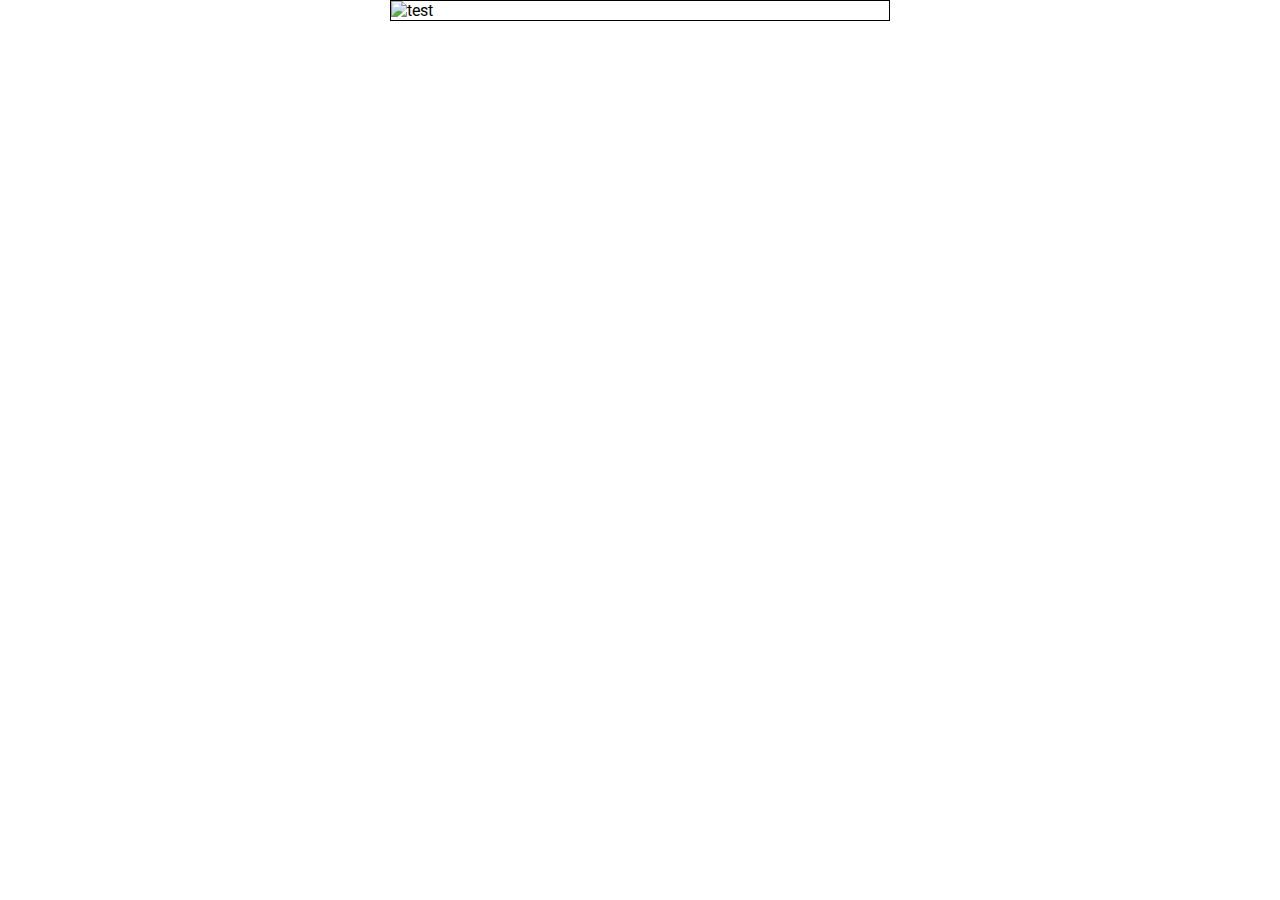
==== hover project/index.html @ 302bb671 "centering elements" ====
<!DOCTYPE html>
<html dir="ltr" lang="en-US">
    <head>
        <meta charset="UTF-8">
        <title>default</title>
        <meta name="viewport" content="width=device-width, initial-scale=1.0">
        <meta name="X-UA-Compatible" content="IE=edge">
        <meta name="description" content="">
        <meta name="keywords" content="">
        <meta name="author" content="ahmed mohsen">
        <!--styles-->
        <link rel="stylesheet" href="css/normalize.css">
        <link rel="stylesheet" href="css/font-awesome.min.css">
        <link rel="stylesheet" href="css/simple-framework.css">
        <link rel="stylesheet" href="css/style.css">
        <link rel="stylesheet" href="https://fonts.googleapis.com/css?family=Roboto">
        <!--html5shiv and respond-->
        <!--[if lt IE 9]>
            <script src="js/html5shiv.min.js"></script>
            <script src=js/respond.min.js""></script>
        <![end if]-->
    </head>
     
     <body>
         <div class="parent">
                <div class="box">
                         <img src="http://kids.nationalgeographic.com/content/dam/kids/photos/Countries/A-G/egypt-pyramids.adapt.945.1.jpg" alt="test">
                         <div class="overlay">
                            <div class="info">
                                 <h4>welcome to AMIT</h4>
                             </div>
                         </div>
                 </div>
         </div>
         
        
         <!--script starts--> 
         <script src="js/jquery-1.12.4.min.js"></script>   
         <script src="js/jquery.fittext.js"></script>   
         <script src="js/script.js"></script>   
         <!--script ends-->    
     </body>
</html>
---- hover project/css/simple-framework.css ----
/****************************************************
**************************************************
*************************************************
        my own frame work starts
*************************************************
************************************************
***************************************************/
.text-center{
    text-align: center;
}
.container{
    padding-right: 15px;
    padding-left: 15px;
    margin: auto;
}
.row{
    width: 100%;
    padding: 30px 0;
}
.clear-fix{
   display: block;
   content: "";
   clear: both;
}
.visible-xs,
.visible-sm,
.visible-md,
.visible-lg{
    display: none;
}
.pull-left{
    float: left;/*For Change Site Web To Arabic Try => .ft-left{float: right}*/
}
.pull-right{
    float: right;
}
.heading{/*general rules for all headings*/
    text-transform: capitalize;
    letter-spacing: 2px;
}
.text-style{
    text-transform: capitalize;
    letter-spacing: 1px;
}
.h1{
    font-size: 2em;
    margin-top: 13px;
}
.responsive-paragraph{
    line-height:1.8;
    font-size: 24px;
}
.responsive-image{
    width: 100%;
    display: block;
}
.image-circle{
    border-radius: 50%;
}
.classic-list{
    padding: 0;
    margin: 0;
    list-style: none;
}
.image-thumbnails{
    padding: 3px;
    background-color: #bcb7b7;
    border: 1px solid grey;
}
.normal-paragraph{
    margin: 0;
}
.classic-link{
    color: #000;
    text-decoration: none;
}
/****************************************************
**************************************************
*************************************************
        my own frame work starts
*************************************************
************************************************
***************************************************/
---- hover project/css/style.css ----
/*******************
general rules start
*******************/
*{
    box-sizing: border-box;
    margin: 0;
    padding: 0;
}

html,body{
    font-family: 'Roboto', sans-serif;
}

/*******************
general rules end
*******************/

.parent{
    width: 500px;
    margin: auto;
    border: 1px solid black;
    overflow: hidden;
    display: flex;
    justify-content: center;
    align-items: center;
}

.parent .box{
    width: 500px;
    display: flex;
    align-items: center;
    justify-content: center;
    position: relative;
}
.parent .box img{
    width: 100%;
}
.parent .overlay{
    position: absolute;
    left: 0;
    top:0;
    right: 0;
    bottom: 0;
    background: rgba(0,0,0,0.5);
    color: #fff;
    display: flex;
    align-items: center;
    justify-content: center;
    letter-spacing: 1px;
    font-size: 25px;
    transform: translate(-100%,-100%);
    opacity: 0;
    transition: all 0.5s linear;
}
.parent .box:hover .overlay{
    transform: translate(0,0);
    opacity: 1;
}
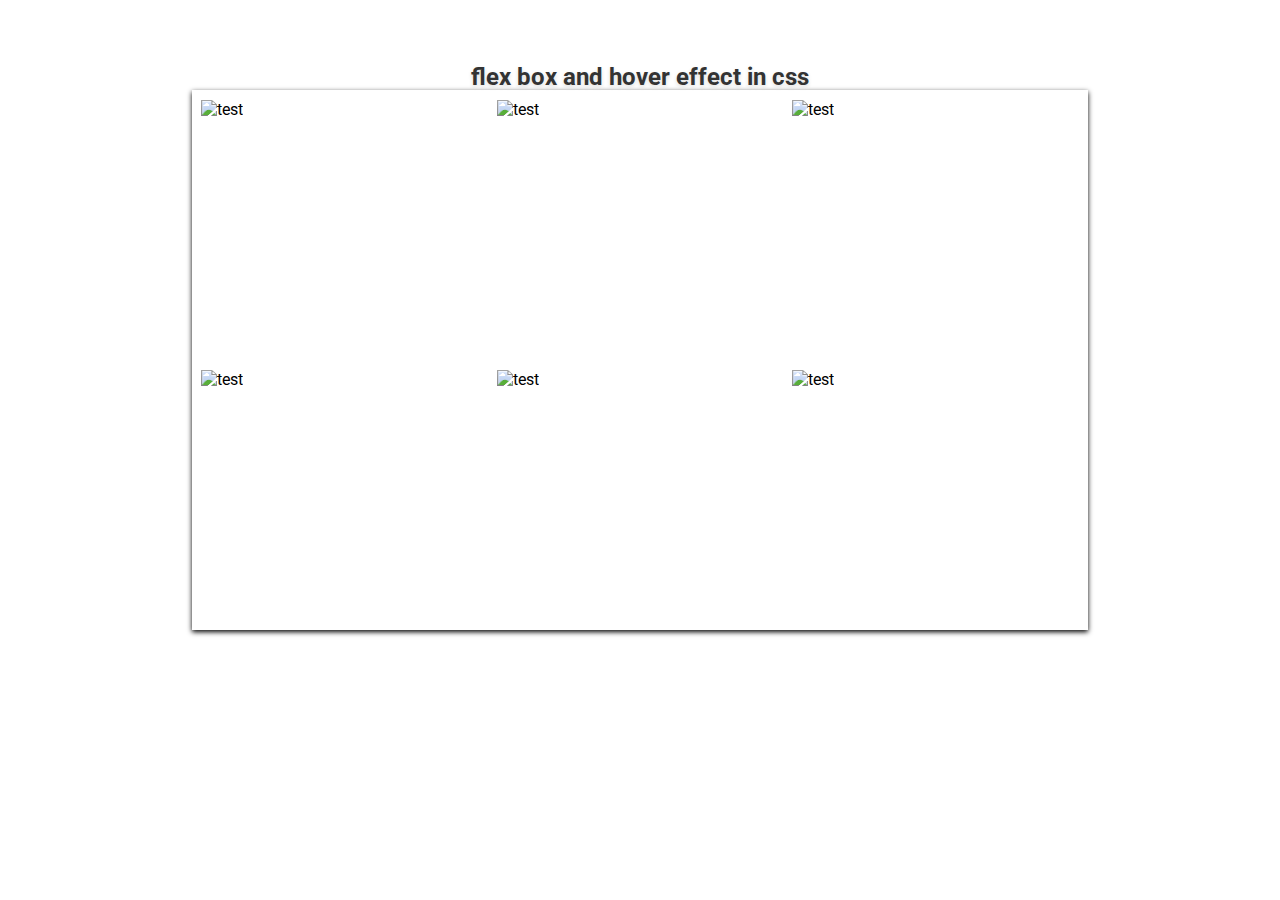
==== commit 5ce64f81: "update" ====
--- a/hover project/index.html
+++ b/hover project/index.html
@@ -2,7 +2,7 @@
 <html dir="ltr" lang="en-US">
     <head>
         <meta charset="UTF-8">
-        <title>default</title>
+        <title>hover in css</title>
         <meta name="viewport" content="width=device-width, initial-scale=1.0">
         <meta name="X-UA-Compatible" content="IE=edge">
         <meta name="description" content="">
@@ -22,13 +22,50 @@
     </head>
      
      <body>
+        <div class="title">
+            <h2>flex box and hover effect in css</h2>
+         </div>
          <div class="parent">
                 <div class="box">
                          <img src="http://kids.nationalgeographic.com/content/dam/kids/photos/Countries/A-G/egypt-pyramids.adapt.945.1.jpg" alt="test">
                          <div class="overlay">
-                            <div class="info">
                                  <h4>welcome to AMIT</h4>
-                             </div>
+                                 <span>Ahmed Mohsen</span>
+                         </div>
+                 </div>
+                 <div class="box">
+                         <img src="http://kids.nationalgeographic.com/content/dam/kids/photos/Countries/A-G/egypt-pyramids.adapt.945.1.jpg" alt="test">
+                         <div class="overlay">
+                                 <h4>welcome to AMIT</h4>
+                                 <span>Ahmed Mohsen</span>
+                         </div>
+                 </div>
+                 <div class="box">
+                         <img src="http://kids.nationalgeographic.com/content/dam/kids/photos/Countries/A-G/egypt-pyramids.adapt.945.1.jpg" alt="test">
+                         <div class="overlay">
+                                 <h4>welcome to AMIT</h4>
+                                 <span>Ahmed Mohsen</span>
+                         </div>
+                 </div>
+                 <div class="box">
+                         <img src="http://kids.nationalgeographic.com/content/dam/kids/photos/Countries/A-G/egypt-pyramids.adapt.945.1.jpg" alt="test">
+                         <div class="overlay">
+                                 <h4>welcome to AMIT</h4>
+                                 <span>Ahmed Mohsen</span>
+                         </div>
+                 </div>
+                 <div class="box">
+                         <img src="http://kids.nationalgeographic.com/content/dam/kids/photos/Countries/A-G/egypt-pyramids.adapt.945.1.jpg" alt="test">
+                         <div class="overlay">
+                                 <h4>welcome to AMIT</h4>
+                                 <span>Ahmed Mohsen</span>
+                         </div>
+                 </div>
+                 <div class="box">
+                         <img src="http://kids.nationalgeographic.com/content/dam/kids/photos/Countries/A-G/egypt-pyramids.adapt.945.1.jpg" alt="test">
+                         <div class="overlay">
+                                 <h4>welcome to AMIT</h4>
+                                 <span>Ahmed Mohsen</span>
                          </div>
                  </div>
          </div>
--- a/hover project/css/style.css
+++ b/hover project/css/style.css
@@ -9,31 +9,42 @@
 
 html,body{
     font-family: 'Roboto', sans-serif;
+    font-size: 16px;
 }
 
 /*******************
 general rules end
 *******************/
-
+.title{
+    color: #333;
+    text-shadow: 0 2px 4px #ddd;
+    text-align: center;
+    position: absolute;
+    left: 50%;
+    top: 7%;
+    transform: translate(-50%);
+}
 .parent{
-    width: 500px;
-    margin: auto;
-    border: 1px solid black;
+    width: 70vw;
+    box-shadow: 0 2px 5px #000;
+    margin: 90px auto;
+    display: flex;
+    flex-wrap: wrap;
     overflow: hidden;
-    display: flex;
-    justify-content: center;
-    align-items: center;
 }
 
 .parent .box{
-    width: 500px;
-    display: flex;
-    align-items: center;
-    justify-content: center;
+    width: 31%;
+    height: 250px;
     position: relative;
+    overflow: hidden;
+    margin: 10px 1%; 10px 0;
 }
 .parent .box img{
     width: 100%;
+    height: 100%;
+    transition: all 1s ease-in-out;
+    cursor: pointer;
 }
 .parent .overlay{
     position: absolute;
@@ -46,13 +57,21 @@
     display: flex;
     align-items: center;
     justify-content: center;
+    flex-direction: column;
     letter-spacing: 1px;
-    font-size: 25px;
-    transform: translate(-100%,-100%);
+    font-size: 1.5rem;
+    transform: translate(-100%, -100%) rotate(-35deg);
     opacity: 0;
-    transition: all 0.5s linear;
+    transition: all 1s ease-in-out;
 }
+.parent .overlay h4{
+    margin-bottom: 5px;
+}
+
 .parent .box:hover .overlay{
-    transform: translate(0,0);
+    transform: translate(0%, 0%) rotate(0deg);
     opacity: 1;
+}
+.parent .box:hover img{
+    transform: scale(3);
 }